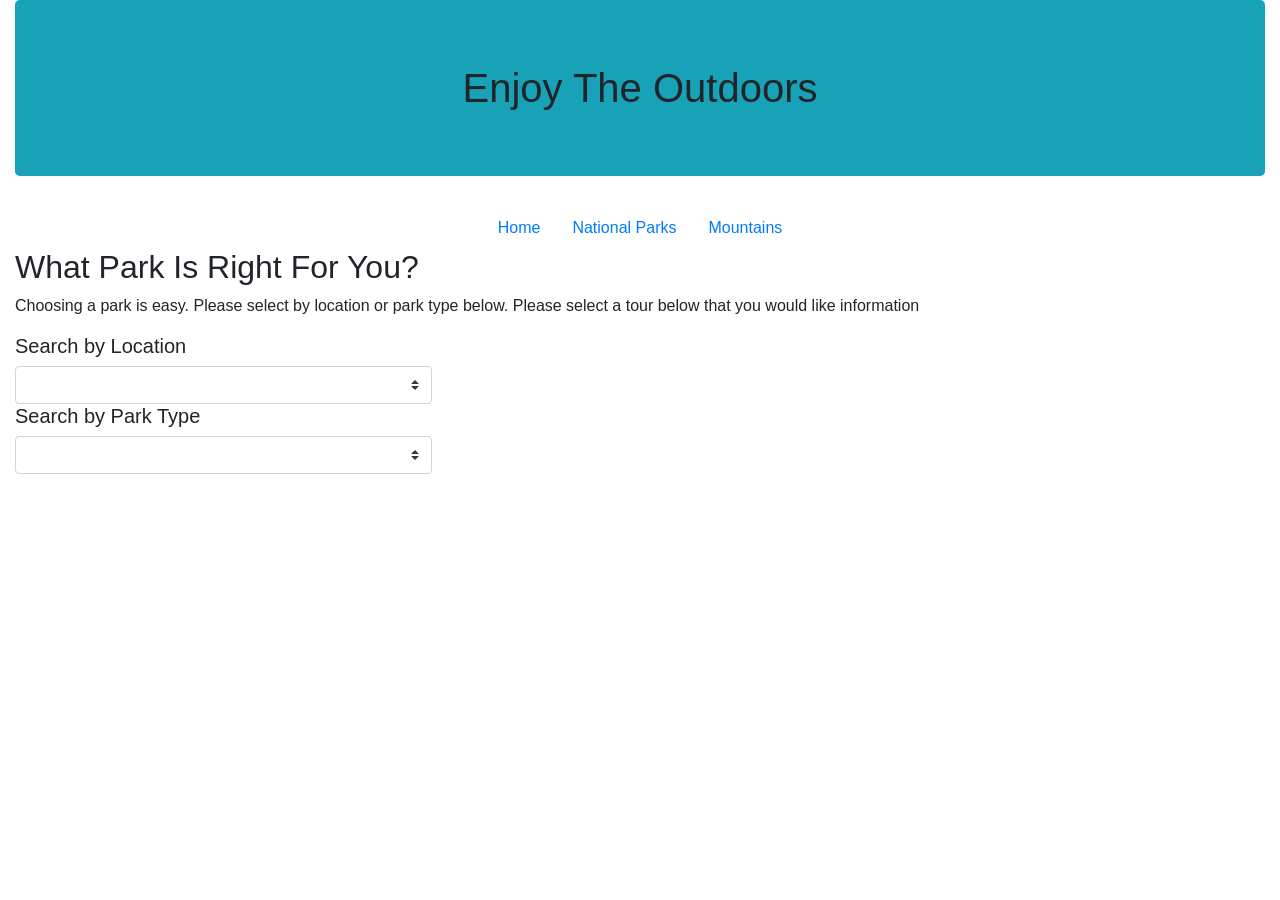
==== parks.html @ 49a08eab "parks page, state dropdown table complete" ====
<!doctype html>
<html lang="en">

<head>
    <!-- Required meta tags -->
    <meta charset="utf-8">
    <meta name="viewport" content="width=device-width, initial-scale=1, shrink-to-fit=no">

    <!-- Bootstrap CSS -->
    <link rel="stylesheet" href="https://stackpath.bootstrapcdn.com/bootstrap/4.3.1/css/bootstrap.min.css"
        integrity="sha384-ggOyR0iXCbMQv3Xipma34MD+dH/1fQ784/j6cY/iJTQUOhcWr7x9JvoRxT2MZw1T" crossorigin="anonymous">
    <link rel="stylesheet" href="css/parks.css">
    <title>EnjoyTheOutdoors</title>
</head>

<body class="container-fluid">
    <h1 class="jumbotron text-center bg-info">Enjoy The Outdoors</h1>
    <!-- this it is the navigation bar for the page-->
    <nav>
        <ul class="nav justify-content-center" id="navigation">
            <li class="nav-item">
                <a class="nav-link " href="index.html">Home</a>
            </li>
            <li class="nav-item">
                <a class="nav-link active" href="parks.html">National Parks</a>
            </li>
            <li class="nav-item">
                <a class="nav-link" href="mountains.html">Mountains</a>
            </li>
        </ul>
    </nav>
    <main>
        <h2>What Park Is Right For You?</h2>
        <p>Choosing a park is easy. Please select by location or park type below. Please select a tour below that you would like information </p>

        <section>
           
            <div>
                <h3 class="search">Search by Location</h3>
                <form name="parkLocationList" id="parkLocationList">
                    <select id="parkLocation" class="custom-select col-4">
<!-- the dropdown selection will be generated by javascript-->
                    </select>
                </form>
            </div>
        </section>

        <section>
            <div>
                <h3 class="search">Search by Park Type</h3>
                <form name="parkTypeList" id="parkTypeList">
                    <select id="parkType" class="custom-select col-4">
<!-- the dropdown selection will be generated by javascript-->
                    </select>
                </form>
            </div>
        </section>

        <div id="locationDiv">
            <table id="parks">
 <!-- the table will be generated by javascript based on user input-->               
            </table>
        </div>
    </main>

    <!-- Optional JavaScript -->
    <!-- jQuery first, then Popper.js, then Bootstrap JS -->
    <script src="https://ajax.googleapis.com/ajax/libs/jquery/3.2.1/jquery.min.js"></script>
    <script src="https://cdnjs.cloudflare.com/ajax/libs/popper.js/1.14.7/umd/popper.min.js"
        integrity="sha384-UO2eT0CpHqdSJQ6hJty5KVphtPhzWj9WO1clHTMGa3JDZwrnQq4sF86dIHNDz0W1"
        crossorigin="anonymous"></script>
    <script src="https://stackpath.bootstrapcdn.com/bootstrap/4.3.1/js/bootstrap.min.js"
        integrity="sha384-JjSmVgyd0p3pXB1rRibZUAYoIIy6OrQ6VrjIEaFf/nJGzIxFDsf4x0xIM+B07jRM"
        crossorigin="anonymous"></script>
    <script src="scripts/parks.js"></script>

</body>

</html>
---- css/parks.css ----
.search{
    font-size: 20px;
}
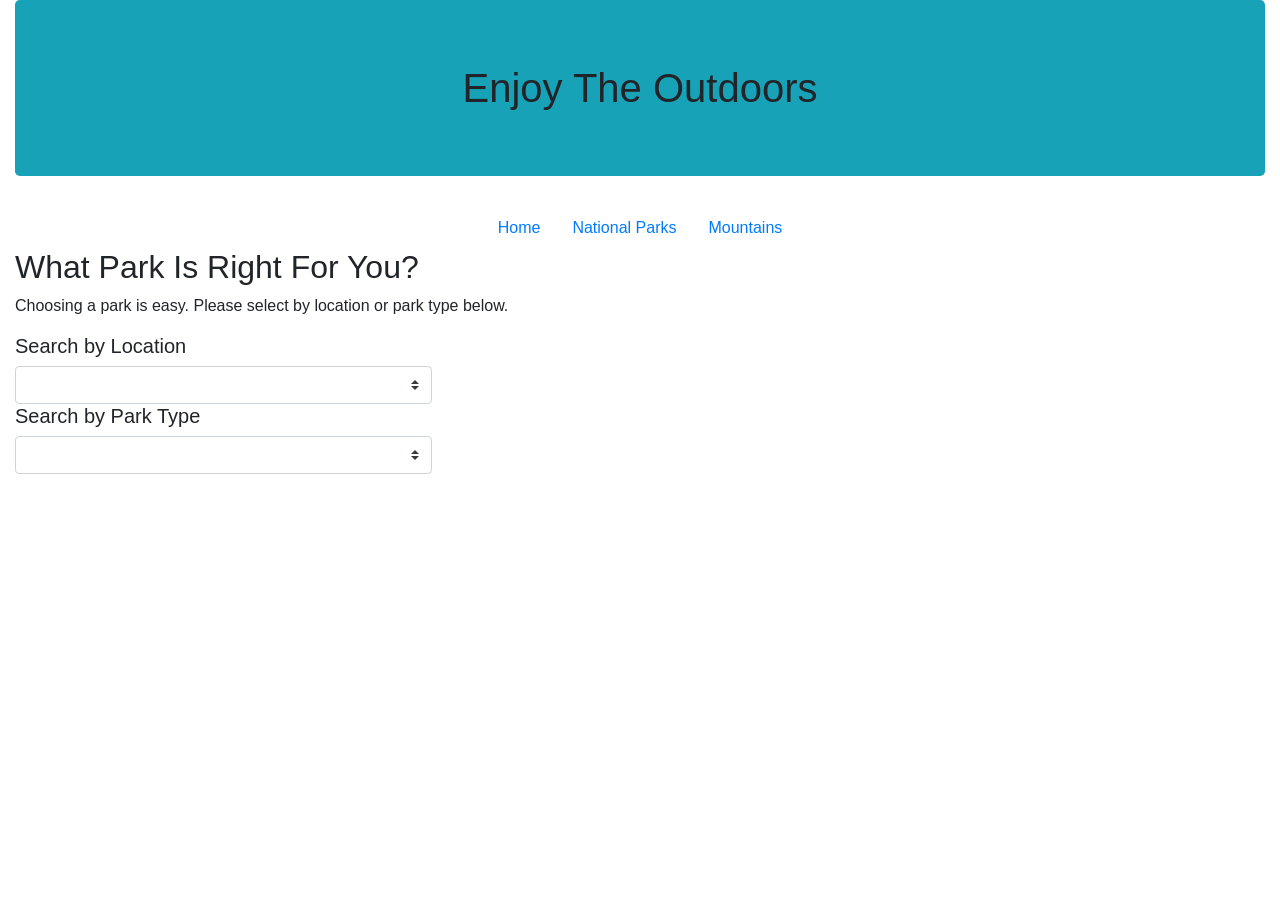
==== commit 9a0697dd: "created index page" ====
--- a/parks.html
+++ b/parks.html
@@ -9,7 +9,7 @@
     <!-- Bootstrap CSS -->
     <link rel="stylesheet" href="https://stackpath.bootstrapcdn.com/bootstrap/4.3.1/css/bootstrap.min.css"
         integrity="sha384-ggOyR0iXCbMQv3Xipma34MD+dH/1fQ784/j6cY/iJTQUOhcWr7x9JvoRxT2MZw1T" crossorigin="anonymous">
-    <link rel="stylesheet" href="css/parks.css">
+    <link rel="stylesheet" href="css/site.css">
     <title>EnjoyTheOutdoors</title>
 </head>
 
@@ -29,12 +29,11 @@
             </li>
         </ul>
     </nav>
+
     <main>
         <h2>What Park Is Right For You?</h2>
-        <p>Choosing a park is easy. Please select by location or park type below. Please select a tour below that you would like information </p>
-
+        <p>Choosing a park is easy. Please select by location or park type below.</p>
         <section>
-           
             <div>
                 <h3 class="search">Search by Location</h3>
                 <form name="parkLocationList" id="parkLocationList">
@@ -57,7 +56,7 @@
         </section>
 
         <div id="locationDiv">
-            <table id="parks">
+            <table class="table table-striped" id="parks">
  <!-- the table will be generated by javascript based on user input-->               
             </table>
         </div>
--- a/css/site.css
+++ b/css/site.css
@@ -0,0 +1,3 @@
+.search{
+    font-size: 20px;
+}
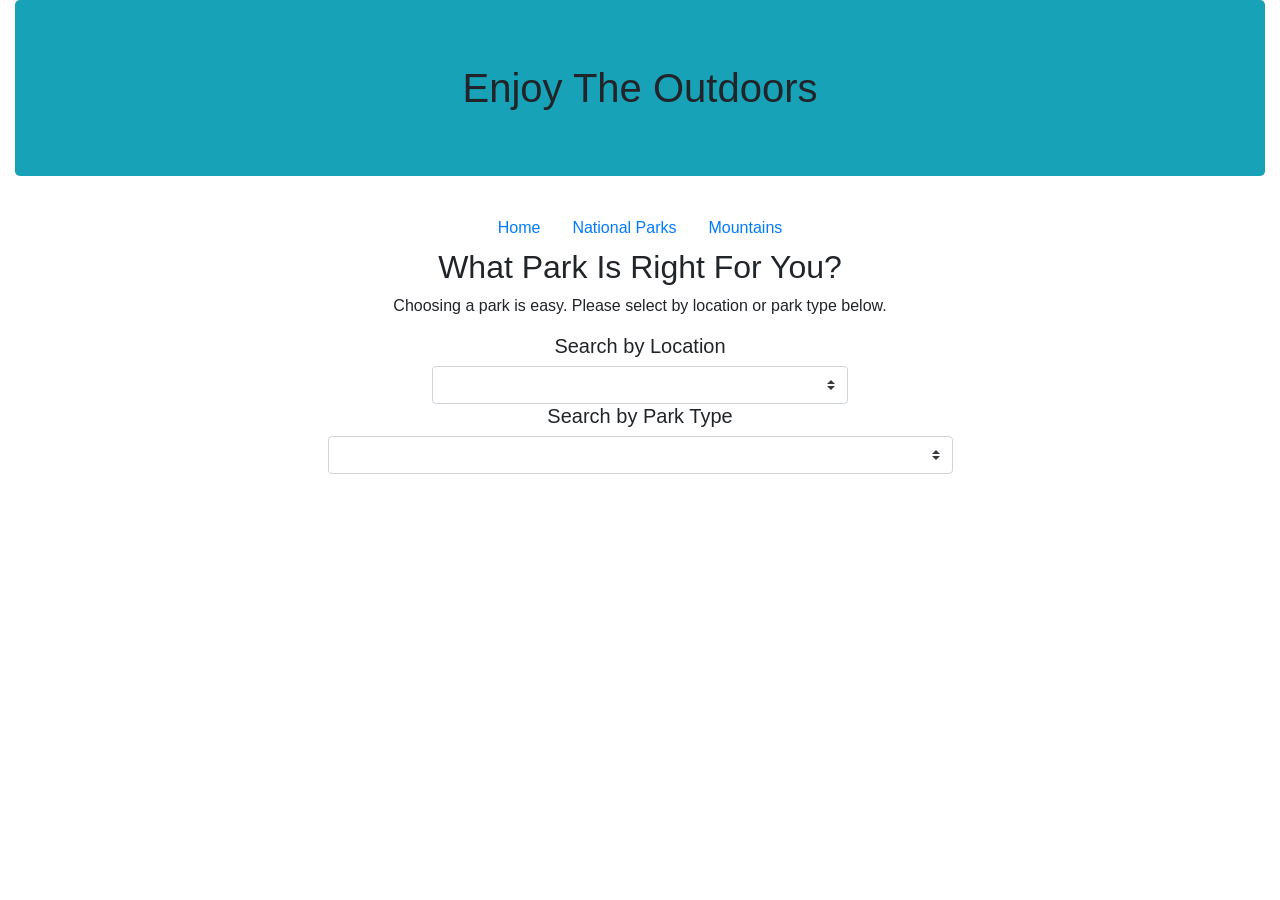
==== commit b7f6be9e: "final revisions" ====
--- a/parks.html
+++ b/parks.html
@@ -30,7 +30,7 @@
         </ul>
     </nav>
 
-    <main>
+    <main class="text-center">
         <h2>What Park Is Right For You?</h2>
         <p>Choosing a park is easy. Please select by location or park type below.</p>
         <section>
@@ -48,7 +48,7 @@
             <div>
                 <h3 class="search">Search by Park Type</h3>
                 <form name="parkTypeList" id="parkTypeList">
-                    <select id="parkType" class="custom-select col-4">
+                    <select id="parkType" class="custom-select col-6">
 <!-- the dropdown selection will be generated by javascript-->
                     </select>
                 </form>
